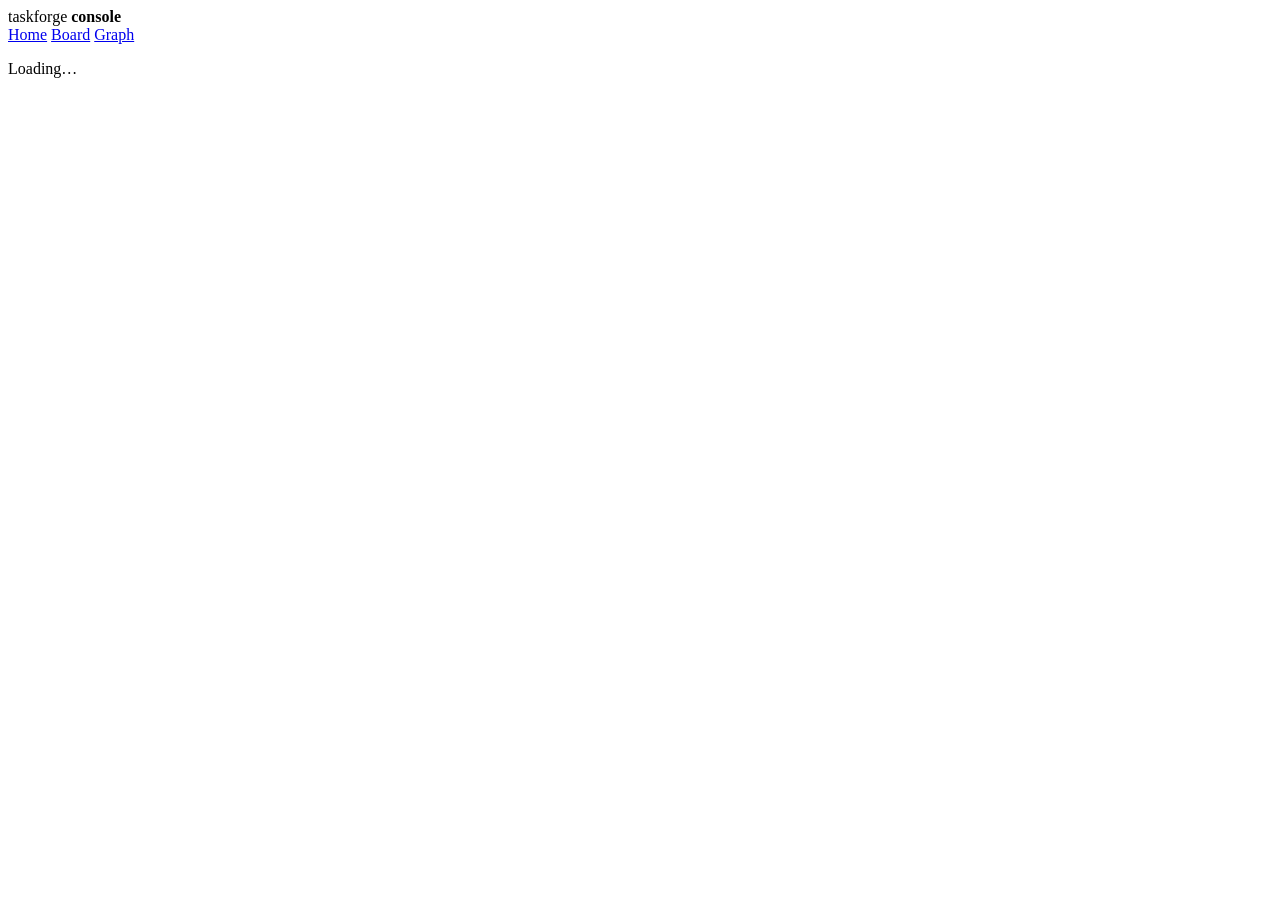
==== console/static/index.html @ b48f5130 "feat(console): the Human Console — a thin web client over the engine The human actor's native seat, " ====
<!DOCTYPE html>
<html lang="en">
<head>
<meta charset="utf-8">
<meta name="viewport" content="width=device-width, initial-scale=1">
<title>TaskForge — Human Console</title>
<link rel="stylesheet" href="/style.css">
</head>
<body>
<header class="topbar">
  <span class="brand">taskforge <b>console</b></span>
  <nav>
    <a href="#/" data-nav="home">Home</a>
    <a href="#/board" data-nav="board">Board</a>
    <a href="#/graph" data-nav="graph">Graph</a>
  </nav>
  <span id="store-info" class="store-info"></span>
</header>
<main id="app"><p class="muted">Loading…</p></main>
<script src="/app.js"></script>
</body>
</html>
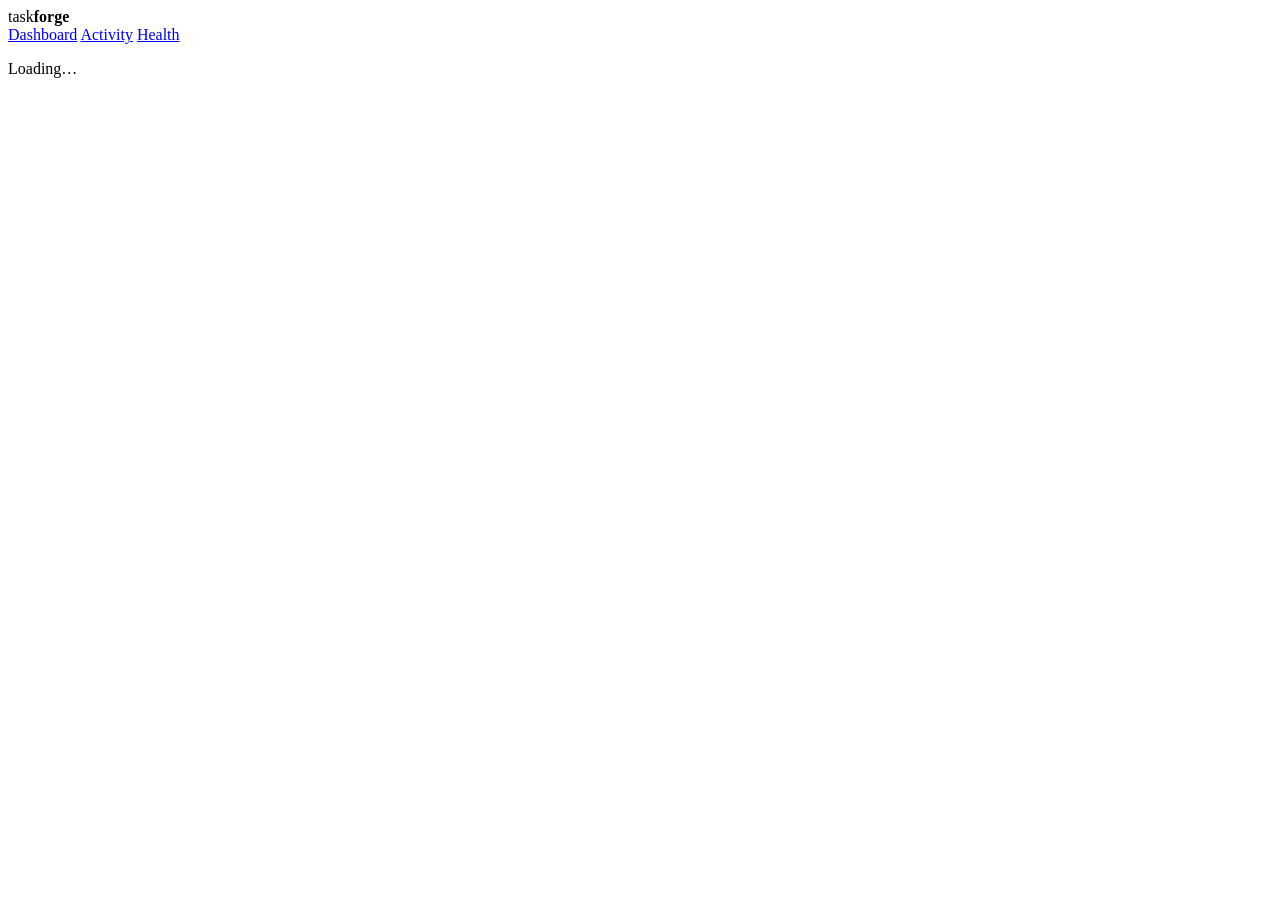
==== commit 378e044a: "feat: projection-driven Web UI (Phase 2 kickoff) The Web UI becomes a client of the Projection API. " ====
--- a/console/static/index.html
+++ b/console/static/index.html
@@ -3,20 +3,20 @@
 <head>
 <meta charset="utf-8">
 <meta name="viewport" content="width=device-width, initial-scale=1">
-<title>TaskForge — Human Console</title>
-<link rel="stylesheet" href="/style.css">
+<title>TaskForge</title>
+<link rel="stylesheet" href="/ui.css">
 </head>
 <body>
-<header class="topbar">
-  <span class="brand">taskforge <b>console</b></span>
-  <nav>
-    <a href="#/" data-nav="home">Home</a>
-    <a href="#/board" data-nav="board">Board</a>
-    <a href="#/graph" data-nav="graph">Graph</a>
-  </nav>
-  <span id="store-info" class="store-info"></span>
-</header>
-<main id="app"><p class="muted">Loading…</p></main>
-<script src="/app.js"></script>
+  <div class="shell">
+    <nav class="rail">
+      <div class="brand">task<b>forge</b></div>
+      <a class="nav" data-nav="" href="#/">Dashboard</a>
+      <a class="nav" data-nav="activity" href="#/activity">Activity</a>
+      <a class="nav" data-nav="health" href="#/health">Health</a>
+      <div class="rail-foot" id="rail-foot"></div>
+    </nav>
+    <main id="view" class="view" aria-live="polite"><p class="muted">Loading…</p></main>
+  </div>
+  <script src="/ui.js"></script>
 </body>
 </html>
